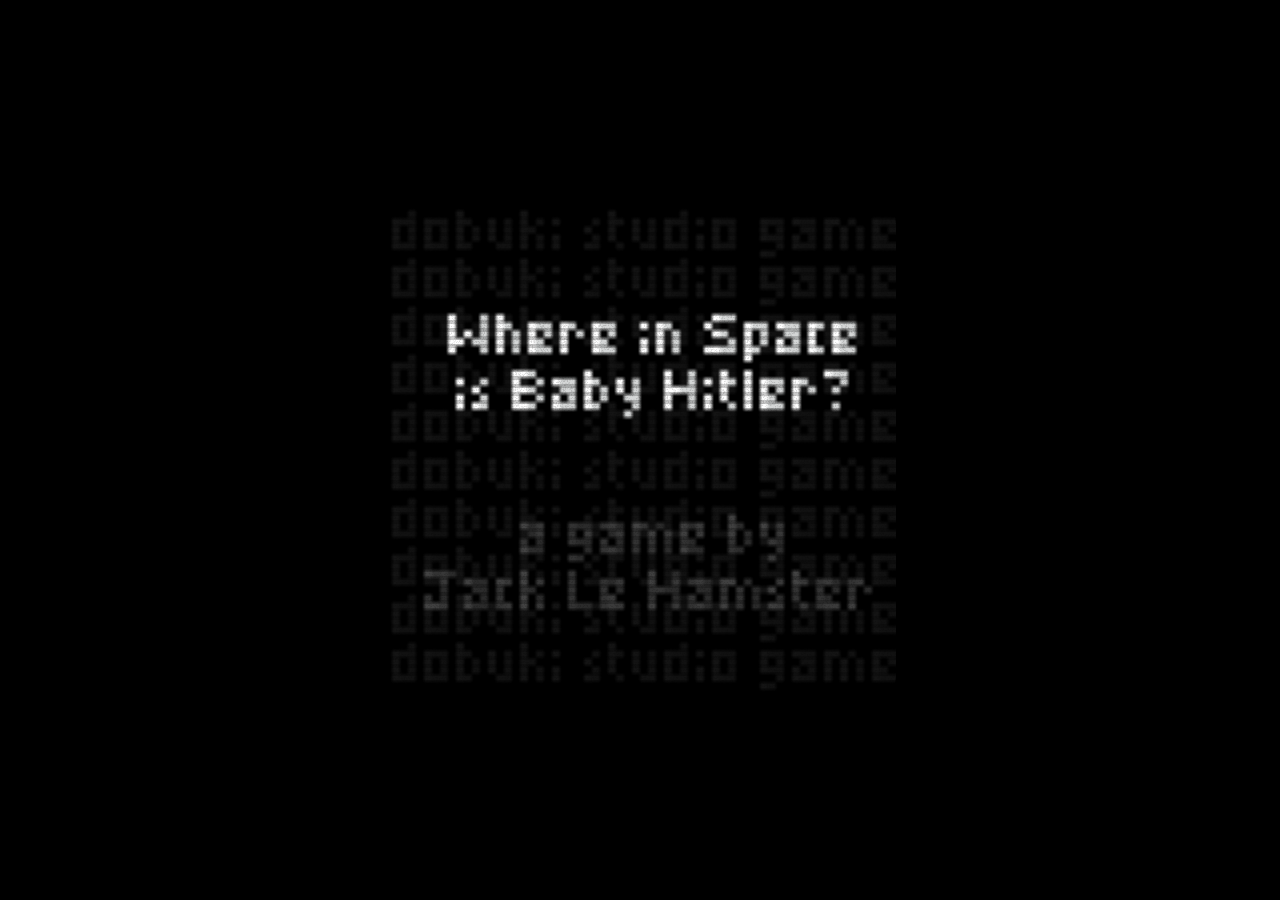
==== index.html @ 96b716de "Bug fixup. Activate auto string collection in debug mode." ====
<!DOCTYPE html>
<html lang="en">
	<head>
        <title>Where in Space is Baby Hitler?</title>
		<meta charset="utf-8"/>
		<meta name="Description" content="JavaScript point-and-click game, sequel of Kill Baby Hitler. Travel accross the galaxy and look for Baby Hitler in Space.">

		<link rel="apple-touch-icon" sizes="57x57" href="icons/apple-icon-57x57.png">
		<link rel="apple-touch-icon" sizes="60x60" href="icons/apple-icon-60x60.png">
		<link rel="apple-touch-icon" sizes="72x72" href="icons/apple-icon-72x72.png">
		<link rel="apple-touch-icon" sizes="76x76" href="icons/apple-icon-76x76.png">
		<link rel="apple-touch-icon" sizes="114x114" href="icons/apple-icon-114x114.png">
		<link rel="apple-touch-icon" sizes="120x120" href="icons/apple-icon-120x120.png">
		<link rel="apple-touch-icon" sizes="144x144" href="icons/apple-icon-144x144.png">
		<link rel="apple-touch-icon" sizes="152x152" href="icons/apple-icon-152x152.png">
		<link rel="apple-touch-icon" sizes="180x180" href="icons/apple-icon-180x180.png">
		<link rel="icon" type="image/png" sizes="192x192"  href="icons/android-icon-192x192.png">
		<link rel="icon" type="image/png" sizes="32x32" href="icons/favicon-32x32.png">
		<link rel="icon" type="image/png" sizes="96x96" href="icons/favicon-96x96.png">
		<link rel="icon" type="image/png" sizes="16x16" href="icons/favicon-16x16.png">
		<link rel="manifest" href="icons/manifest.json">
		<meta name="msapplication-TileColor" content="#ffffff">
		<meta name="msapplication-TileImage" content="icons/ms-icon-144x144.png">
		<meta name="theme-color" content="#ac3f36">

		<link rel="stylesheet" type="text/css" href="game.css" media="print" onload="this.media='all'">

		<meta name="mobile-web-app-capable" content="yes">
		<meta name="apple-mobile-web-app-capable" content="yes">
		<meta name="viewport" content="minimal-ui, user-scalable=no, initial-scale=1">
		<meta name="apple-mobile-web-app-status-bar-style" content="black-translucent" />
	</head>

	<body style="margin: 0; background-color: black">
		<img id="alphabet" src="assets/alphabet.png" style="width: 1px; height: 1px; position: absolute;"></img>
		<div id="viewport" style="display: flex; flex-direction: column; height: 100%">
			<div class="game-container">
				<canvas class="screen-view game-size flex-item crisp" id="canvas" width=64 height=64 style="background-color: black; display:none"></canvas>
				<canvas class="screen-view game-size flex-item canvas-overlay rounded-screen screen-copy" id="canvas2" width=128 height=128 style="background-color: black; position: absolute;"></canvas>
				<div id="scanline" class="screen-view game-size scanline" style="position: absolute;"></div>
				<canvas class="screen-view game-size noise" id="noise" width=640 height=640
					style="position: absolute;"></canvas>
				<script>
					document.getElementById("canvas").style.display = "";
				</script>
			</div>
			<div class="touch" style="display: none; height: 40%; border-top: 1px solid #222;">
				<div class="touch-container touch-size rounded-screen">
					<canvas class="screen-view touch-size flex-item crisp" id="touch-canvas" width=64 height=32 style="display:none"></canvas>
					<canvas class="screen-view touch-size flex-item canvas-overlay rounded-screen screen-copy" id="touch-canvas2" width=128 height=64 style="position: absolute;"></canvas>
					<div id="touch-scanline" class="screen-view touch-size scanline" style="position: absolute;"></div>
					<canvas class="screen-view touch-size noise" id="touch-noise" width=640 height=320 style="position: absolute;"></canvas>	
				</div>
				<script>
					document.getElementById("touch-canvas").style.display = "";					
					window.addEventListener('touchstart', function touchStart(event) {
						document.querySelector(".touch").style.display = "";
						document.querySelectorAll(".game-size").forEach(div => {
							div.classList.add("touched");
						});
						event.preventDefault();
						window.removeEventListener('touchstart', touchStart);
					});
				</script>
			</div>		
		</div>
		<div class="debug">
			<div>
				<input checked id="scanlines" type="checkbox"
					onChange="toggleScanlines()">
				<label for="scanlines">scanline</label>
				<input checked id="pauseexit" type="checkbox">
				<label for="pauseexit">pause on exit</label>
				<input id="speeduptext" type="checkbox" onChange="Game.setTextSpeeder(event.currentTarget.checked?.1:1)"><label for="speeduptext">speed up text</label>
			</div>
			<div id="saves">
				<button onClick="clearSaves()">CLEAR</button>
				<button onClick="save()">SAVE</button>
				<div id="savebox">
				</div>
			</div>
			<script>
				document.querySelector(".debug").style.display = window.debugMode ? "" : "none";
			</script>
		</div>
		<div id="error-div" style="display:none; background-color: #FF0000bb; color: #FFFFDDcc; position: absolute; z-index: 20; width: 100%; top: 0; left: 0; padding: 15px">
		</div>
		<div id="load-error-div" style="display:none; background-color: #EEEE0033; color: #FFFFDD99; position: absolute; z-index: 10; width: 100%; top: 0; left: 0; padding: 15px">
		</div>
	</body>

	<script>
		const errorDiv = document.getElementById("error-div");
		errorDiv.addEventListener("click", e => {
			errorDiv.style.display = "none";
		});	
		function showError(error) {
			if (error) {
				errorDiv.style.display = "";
				errorDiv.innerHTML += error + "\n";
			} else {
				errorDiv.style.display = "none";
			}
		}

		const loadErrorDiv = document.getElementById("load-error-div");
		loadErrorDiv.addEventListener("click", e => {
			loadErrorDiv.style.display = "none";
		});

		function showLoadErrors(errors) {
			if (errors) {
				loadErrorDiv.style.display = "";
				loadErrorDiv.innerHTML = errors + "\n";
			} else {
				loadErrorDiv.style.display = "none";
			}			
		}
	</script>

	<script>
		const JAVASCRIPT_FILES = [
			//	RELEASE 					DEBUG
			["common.js", 					"common.js"],
			["generated/config-size.js",	"generated/config-size.js"],
			["generated/config.min.js", 	"config.js"],
			["generated/game.min.js", 		"game.js"],
			["config/load-screen.js",		"config/load-screen.js"],
		].map(([release, debug]) => window.debugMode ? debug : release).filter(a => a);

		JAVASCRIPT_FILES.forEach(file => {
			document.write(`<script src="${file}"><\/script>`);
		});
	</script>

	<script>
		function processTranslation() {
			const request = new XMLHttpRequest();
	  		request.open("GET", 'translation.json');
	  		request.addEventListener("load", e => {
	  			if (request.status === 200) {
					const obj = JSON.parse(request.responseText);
					for (let o in obj) {
						game.processText(obj[o].text, true);
					}
	  			}
	  		});

			if (request.overrideMimeType) {
			  request.overrideMimeType("application/json");
			}
			request.send();
		}
	</script>

	<script>
		const noises = document.querySelectorAll(".noise");
		const scanlines = document.querySelectorAll(".scanline");
		const screenCopies = document.querySelectorAll(".screen-copy");

		function toggleScanlines() {
			const check = document.querySelector("#scanlines");
			check.click();
			setScanline(check.checked);			
		}

		function setScanline(checked) {
			const display = checked ? "" : "none";
			noises.forEach(noise => {
				noise.style.display = display;
			});
			scanlines.forEach(scanline => {
				scanline.style.display = display;
			});
			screenCopies.forEach(screenCopy => {
				screenCopy.style.display = display;
			});
		}

		function copyFromTo(contextSrc, contextDst) {
			const { width, height } = contextDst.canvas;
			contextDst.clearRect(0, 0, width, height);
			contextDst.drawImage(contextSrc.canvas, 0, 0, width, height);
		}

		function startGame() {
			const ctx = document.getElementById("canvas").getContext("2d");
			const ctx2 	= document.getElementById("canvas2").getContext("2d",{ alpha: false });
			const touchCtx = document.getElementById("touch-canvas").getContext("2d");
			const touchCtx2 = document.getElementById("touch-canvas2").getContext("2d",{ alpha: false });
			game.injectImage(ASSETS.ALPHABET_DARK, document.getElementById("alphabet"));
			document.getElementById("alphabet").style.display = "none";
			game.playGame();
			updateSaves();

			game.refreshCallback = () => {
				copyFromTo(ctx, ctx2);
				copyFromTo(touchCtx, touchCtx2);
			};

			processTranslation();
		}

		const game = Game.start(gameConfig);

		if (DEMO) {
			document.getElementById("saves").style.display = "none";
		}

		function clearSaves() {
			localStorage.removeItem("saves");
			updateSaves();
		}

		function save() {
			const saves = game.getSaveList();
			let index = 0;
			while(saves[index]) {
				index++;
			}
			game.save(index);
			updateSaves();
		}

		function updateSaves() {
			const saveBox = document.getElementById("savebox");
			saveBox.innerHTML ="";
			const saves = game.getSaveList();
			for (let name in saves) {
				addSaveBox(name);
			}
		}

		function addSaveBox(name) {
			const saveBox = document.getElementById("savebox");
			const button = saveBox.appendChild(document.createElement("button"));
			button.innerText = name;
			button.addEventListener("click", () => {
				game.playTheme(null);
				game.load(name);
				game.gotoScene(game.sceneIndex, game.door);
				if (game.data.theme) {
					game.playTheme(game.data.theme.song, game.data.theme);
				}

				game.showTip(`GAME ${name} LOADED.`, null, null, {removeLock: true});
			});
		}

		addEventListener("focus", () => {
			if (game && document.getElementById("pauseexit").checked)
				game.resume();
		});
		addEventListener("blur", () => {
			if (game && document.getElementById("pauseexit").checked)
				game.pause()
		});

		document.addEventListener("visibilitychange", () => {
			if (game && document.getElementById("pauseexit").checked) {
				if (document.visibilityState === "hidden") {
					game.pause();
				} else {
					game.resume();
				}
			}
		});

		const mainNoiseCanvas = document.getElementById("noise");
		const noiseCanvases = [];
		for (let i = 0; i < 10; i++) {
			const noiseCanvas = document.createElement("canvas");
			noiseCanvas.width = mainNoiseCanvas.width;
			noiseCanvas.height = mainNoiseCanvas.height;
			const noiseCtx = noiseCanvas.getContext("2d");
			const noiseData = noiseCtx.getImageData(0, 0, noiseCtx.canvas.width, noiseCtx.canvas.height);
			const { data } = noiseData;
			for(let n = 0; n < data.length; n += 4) {
				data[n + 3] = Math.random() < .6 + (1-i/10*i/10) * .3 ? 0 : 40;
			}
			noiseCtx.putImageData(noiseData, 0, 0);
			noiseCanvases.push(noiseCanvas);
		}

		const canvasOverlays = document.querySelectorAll(".canvas-overlay").forEach(canvas => {
			const ctx = canvas.getContext("2d")
			ctx.msImageSmoothingEnabled = false;
			ctx.mozImageSmoothingEnabled = false;
			ctx.webkitImageSmoothingEnabled = false;
			ctx.imageSmoothingEnabled = false;
		});

		function startNoiseStatic() {
			const noiseContexes = Array.prototype.slice.call(document.querySelectorAll(".noise"))
				.map(canvas => canvas.getContext("2d"));	
			let time = 0;
			function noise(dt) {
				time += dt;
				if (time > 100) {
					noiseContexes.forEach(noiseCtx => {
					noiseCtx.clearRect(0, 0, noiseCtx.canvas.width, noiseCtx.canvas.height);
					noiseCtx.drawImage(
						noiseCanvases[Math.floor(Math.random() * noiseCanvases.length)],
						0, 0);
					});
					time -= 100;
				}
				requestAnimationFrame(noise);
			}
			requestAnimationFrame(noise);
		}
		startNoiseStatic();


		screen.orientation.lock('portrait').catch(function(error) {
		});
	</script>

	<script>	//	Insert all config scene
		Object.keys(CONFIG_FILES).filter(file => !game.getSceneByName(file.split(".")[0])).forEach(file => {
			document.write(`<script src="config/${file}" async><\/script>`);
		});
	</script>
	
	<script>
		const alphabet = document.getElementById("alphabet");
		if (!alphabet.naturalWidth) {
			alphabet.addEventListener("load", startGame);
		} else {
			startGame();
		}
	</script>

	<script>
		const scripts = Array.prototype.slice.apply(document.scripts)
			.filter(({src}) => src && src.length);
		scripts.forEach(script => {
			script.addEventListener("error", function err(e) {
				game.addLoadError(script.src);
				document.body.removeChild(script);
				const newScript = document.createElement("script");
				newScript.src = script.src;
				newScript.addEventListener("error", err);
				if (game.countLoadError > 800) {
					game.tooManyErrors();
					return;
				}

				setTimeout(() => {
					game.removeLoadError(script.src);
					document.body.appendChild(newScript);
				}, 5000);
			});
		});
	</script>
</html>
---- game.css ----
canvas {  
    cursor: none;
}

.canvas-overlay {
    pointer-events:none;
}

.crisp {
    image-rendering: optimizeSpeed;
	image-rendering: -moz-crisp-edges;
	image-rendering: -webkit-crisp-edges;
	image-rendering: pixelated;
	image-rendering: crisp-edges;
    image-rendering: optimize-contrast;
    -ms-interpolation-mode: nearest-neighbor;				
}

.scanline {
    filter: alpha(opacity=20);
    -moz-opacity: 0.2;
    -khtml-opacity: 0.2;
    opacity: 0.2;				
    background: url(assets/scanline.png);
    background-size: 8px;
    pointer-events:none;
}

.noise {
    pointer-events:none;
}

html, body {
    height: 100%;
    background-color: black;
    color: silver;
    touch-action: none;
    overflow: hidden;
}


/*@media screen and (min-width: 320px) and (max-width: 767px) and (orientation: landscape) {
  html {
    transform: rotate(-90deg);
    transform-origin: left top;
    width: 100vh;
    height: 100vw;
    overflow-x: hidden;
    position: absolute;
    top: 100%;
    left: 0;
  }
}
*/
body {
    margin: 0;
}
.game-container {
    height: 100%;
    padding: 0;
    margin: 0;
    display: -webkit-box;
    display: -moz-box;
    display: -ms-flexbox;
    display: -webkit-flex;
    display: flex;
    align-items: center;
    justify-content: center;
    flex-direction: col;
}
.game-container.full {
    height: auto;
    margin-top: 10px;
}

.row {
    width: auto;
}
.flex-item {
    text-align: center;
}
button {
	min-height: 10px;
}

pre {outline: 1px solid #ccc; padding: 2px; margin: 2px; }
.string { color: darkgreen; }
.number { color: blue; }
.boolean { color: darkblue; }
.null { color: gray; }
.key { font-weight: bold; color: black; }

@keyframes expand {
    from { height: 0; }
    to   { height: 40%; }
}

.touch {
    height: 100%;
    padding: 0;
    margin: 0;
    display: -webkit-box;
    display: -moz-box;
    display: -ms-flexbox;
    display: -webkit-flex;
    display: flex;
    align-items: center;
    justify-content: center;
    flex-direction: col;
    -webkit-animation: expand .5s; /* Safari, Chrome and Opera > 12.1 */
       -moz-animation: expand .5s; /* Firefox < 16 */
        -ms-animation: expand .5s; /* Internet Explorer */
         -o-animation: expand .5s; /* Opera < 12.1 */
            animation: expand .5s;    
}

.touch-container {
    padding: 0;
    margin: 0;
    display: -webkit-box;
    display: -moz-box;
    display: -ms-flexbox;
    display: -webkit-flex;
    display: flex;
    align-items: center;
    justify-content: center;
    border: 40px solid black;
    background-color: black;
}

/*.touch-button {
	font-family: monospace;
	font-size: 60px;
	padding: 60px 100px;
	border-radius: 100px;
	background-color: #008800;
	color: black;
	margin: 5px 0 10px 0;
	box-shadow: 3px;
}

.touch-button:active {
	background-color: #aaFF00;
	margin: 10px 0 5px 0;
	box-shadow: 1px black;
}
*/

.game-size {
    max-width: calc(100vw - 5%);
    width: 512px;
    height: 512px;
    z-index: 2;
}

.game-size.touched {
    max-width: calc(100vw - 80px);
    max-height: calc(100vh - 80px);
    width: calc(100vw - 80px);
    height: calc(100vw - 80px);
}

.game-size.full {
    max-width: calc(100vw - 5%);
    max-height: calc(100vh - 5%);
    width: calc(100vw - 5%);
    height: calc(100vw - 5%);
    margin: 0 0 0 0;
}

.touch-size {
    width: calc(100vw - 80px);
    height: calc(100vh - 100vw - 80px);
    z-index: 1;
}

.touch-size.full {
    width: calc(100vw - 5%);
    height: calc(100vh - 100vw - 5%);
    margin: 0;
}

.touch-container.full {
    border: 5% solid black;
}

#touch-canvas {
    background-color: #001122;     
}

#touch-canvas2 {
    background-color: #001122; 
}

.rounded-screen {	
	border-radius: 70px;
	border: 40px solid #000000;
}

.rounded-screen.full {
    border-width: 21px;
}
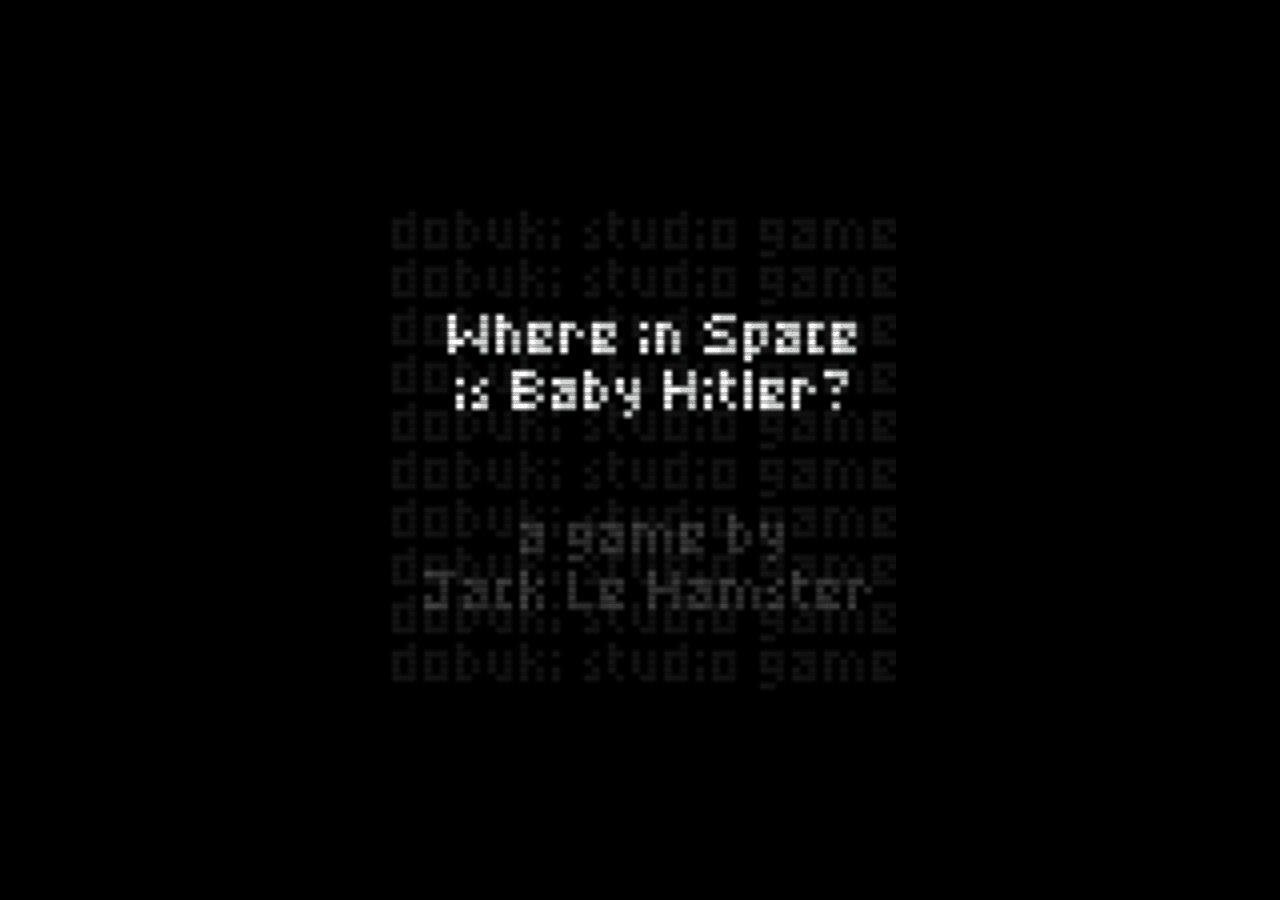
==== commit e732c422: "Add translation timestamp." ====
--- a/index.html
+++ b/index.html
@@ -143,6 +143,8 @@
 					for (let o in obj) {
 						game.processText(obj[o].text, true);
 					}
+					if (game)
+						game.allowTranslation = true;
 	  			}
 	  		});
 
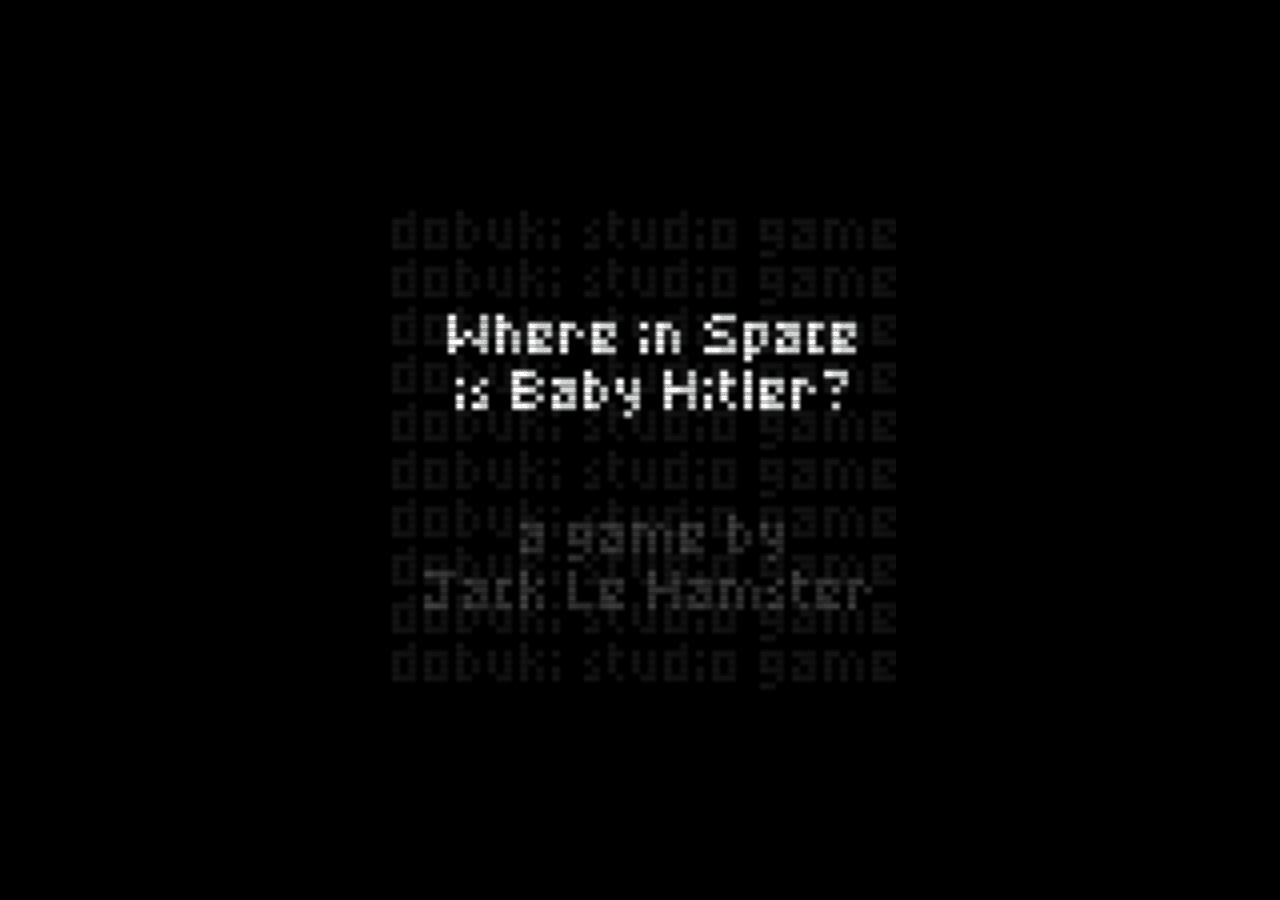
==== commit d472da4d: "Added translation timetstamp" ====
--- a/index.html
+++ b/index.html
@@ -140,8 +140,15 @@
 	  		request.addEventListener("load", e => {
 	  			if (request.status === 200) {
 					const obj = JSON.parse(request.responseText);
+					const now = new Date();
 					for (let o in obj) {
-						game.processText(obj[o].text, true);
+						const { md5, text, timestamp } = obj[o];
+						if (timestamp) {
+							const age = now - new Date(timestamp);
+							if (age / 1000 / 60 / 60 / 24 < 1) {	//	less than a day old
+								game.processText(obj[o].text, true);
+							}
+						}
 					}
 					if (game)
 						game.allowTranslation = true;
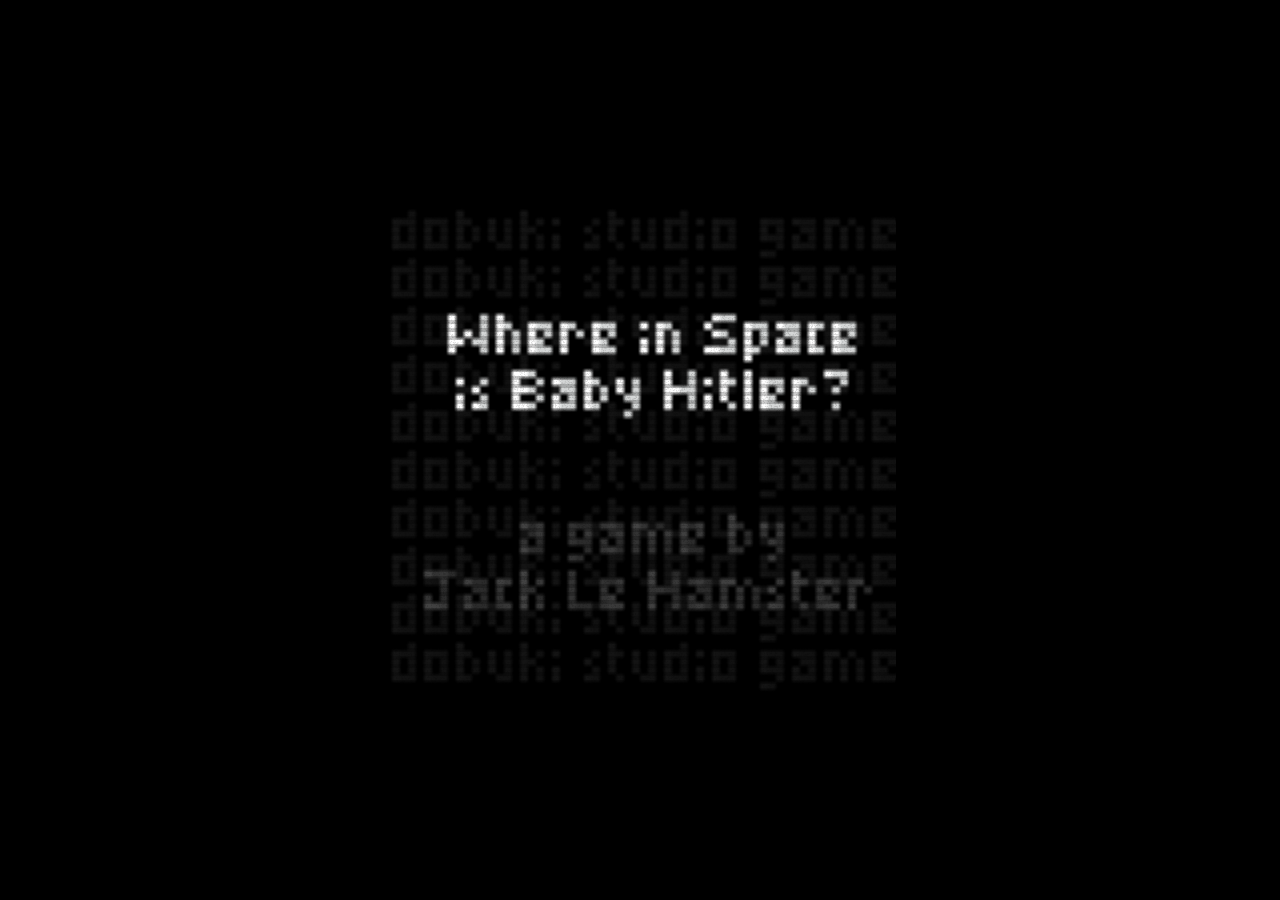
==== commit 41f42988: "Implemented auto-spritesheet and passed sheets through ImageOptim." ====
--- a/index.html
+++ b/index.html
@@ -119,14 +119,21 @@
 	</script>
 
 	<script>
-		const JAVASCRIPT_FILES = [
-			//	RELEASE 					DEBUG
-			["common.js", 					"common.js"],
-			["generated/config-size.js",	"generated/config-size.js"],
-			["generated/config.min.js", 	"config.js"],
-			["generated/game.min.js", 		"game.js"],
-			["config/load-screen.js",		"config/load-screen.js"],
-		].map(([release, debug]) => window.debugMode ? debug : release).filter(a => a);
+		const JAVASCRIPT_FILES = window.debugMode ? [
+			'common.js',
+			"generated/config-size.js",
+			"generated/spritesheets/spritesheet.js",
+			"config.js",
+			"game.js",
+			"config/load-screen.js",
+		] : [
+			'generated/common.min.js',
+			"generated/config-size.min.js",
+			"generated/config.min.js",
+			"generated/spritesheet.min.js",
+			"generated/game.min.js",
+			"config/load-screen.js",
+		];
 
 		JAVASCRIPT_FILES.forEach(file => {
 			document.write(`<script src="${file}"><\/script>`);
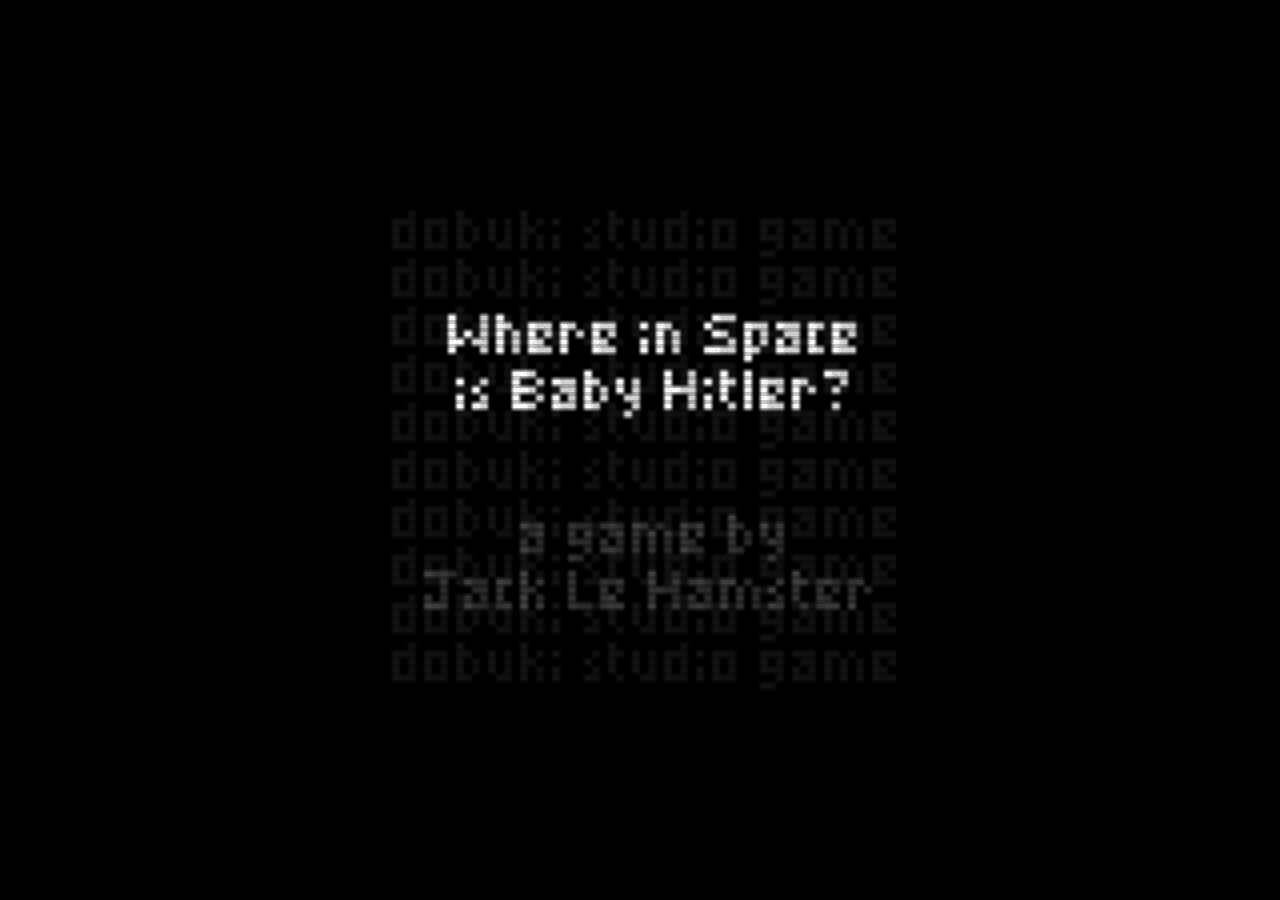
==== commit 21e8e053: "Provide basic offline experience. Finish https://codelabs.developers.google.com/codelabs/your-first-" ====
--- a/index.html
+++ b/index.html
@@ -3,7 +3,7 @@
 	<head>
         <title>Where in Space is Baby Hitler?</title>
 		<meta charset="utf-8"/>
-		<meta name="Description" content="JavaScript point-and-click game, sequel of Kill Baby Hitler. Travel accross the galaxy and look for Baby Hitler in Space.">
+		<meta name="description" content="JavaScript point-and-click game, sequel of Kill Baby Hitler. Travel accross the galaxy and look for Baby Hitler in Space.">
 
 		<link rel="apple-touch-icon" sizes="57x57" href="icons/apple-icon-57x57.png">
 		<link rel="apple-touch-icon" sizes="60x60" href="icons/apple-icon-60x60.png">
@@ -18,7 +18,7 @@
 		<link rel="icon" type="image/png" sizes="32x32" href="icons/favicon-32x32.png">
 		<link rel="icon" type="image/png" sizes="96x96" href="icons/favicon-96x96.png">
 		<link rel="icon" type="image/png" sizes="16x16" href="icons/favicon-16x16.png">
-		<link rel="manifest" href="icons/manifest.json">
+		<link rel="manifest" href="manifest.json">
 		<meta name="msapplication-TileColor" content="#ffffff">
 		<meta name="msapplication-TileImage" content="icons/ms-icon-144x144.png">
 		<meta name="theme-color" content="#ac3f36">
@@ -26,9 +26,23 @@
 		<link rel="stylesheet" type="text/css" href="game.css" media="print" onload="this.media='all'">
 
 		<meta name="mobile-web-app-capable" content="yes">
+		<meta name="viewport" content="minimal-ui, user-scalable=no, initial-scale=1">
 		<meta name="apple-mobile-web-app-capable" content="yes">
-		<meta name="viewport" content="minimal-ui, user-scalable=no, initial-scale=1">
 		<meta name="apple-mobile-web-app-status-bar-style" content="black-translucent" />
+		<meta name="apple-mobile-web-app-title" content="Where in Space is Baby Hitler?">
+
+		<script type="text/javascript">
+			// Register service worker.
+			if ('serviceWorker' in navigator) {
+			  window.addEventListener('load', () => {
+			    navigator.serviceWorker.register('/service-worker.js')
+			        .then((reg) => {
+//			          console.log('Service worker registered.', reg);
+			        });
+			  });
+			}
+		</script>
+
 	</head>
 
 	<body style="margin: 0; background-color: black">
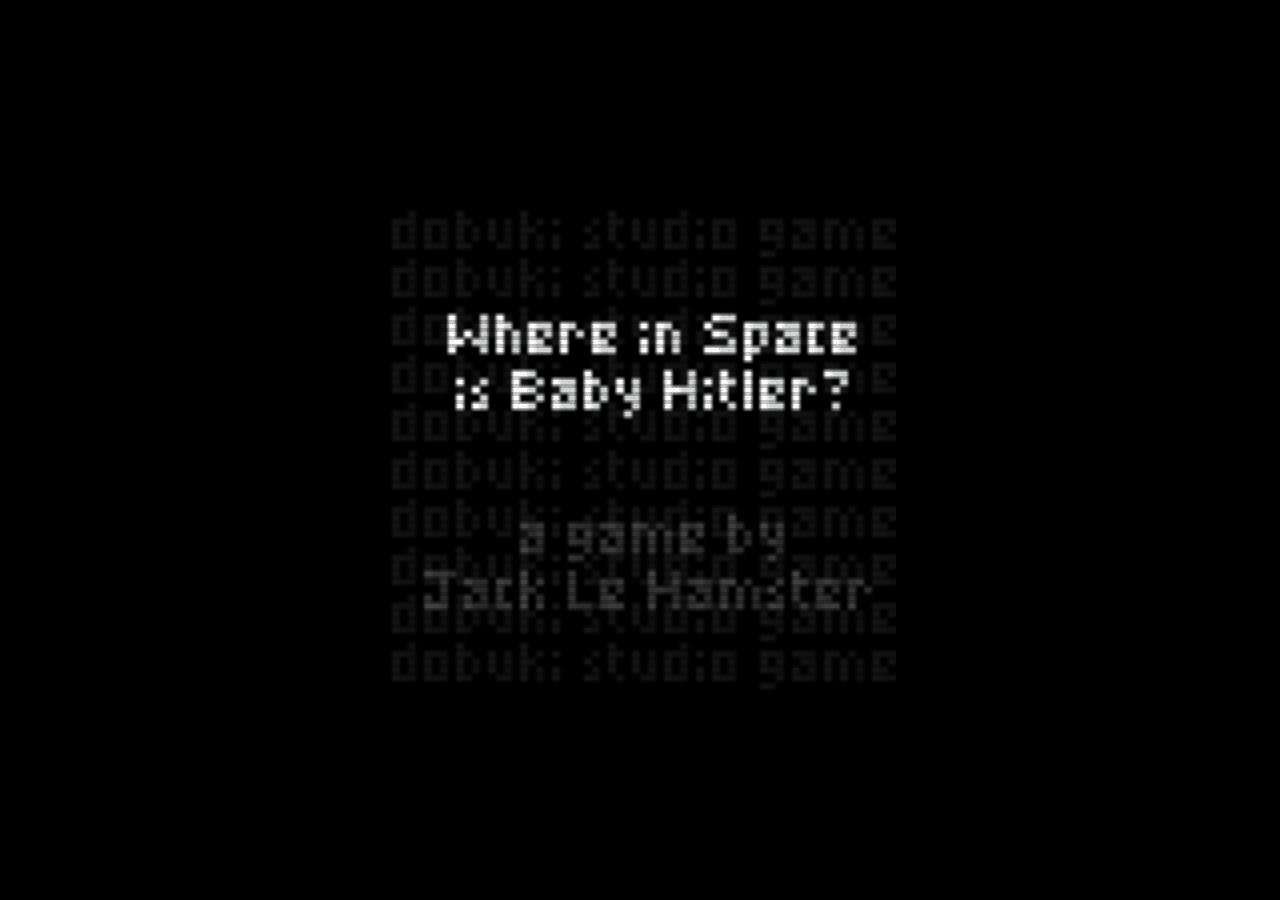
==== commit 2931a60d: "Running spritesheets on load. Minimify into one file. Consolidate js file into base folder and minif" ====
--- a/index.html
+++ b/index.html
@@ -103,267 +103,10 @@
 		</div>
 	</body>
 
-	<script>
-		const errorDiv = document.getElementById("error-div");
-		errorDiv.addEventListener("click", e => {
-			errorDiv.style.display = "none";
-		});	
-		function showError(error) {
-			if (error) {
-				errorDiv.style.display = "";
-				errorDiv.innerHTML += error + "\n";
-			} else {
-				errorDiv.style.display = "none";
-			}
-		}
-
-		const loadErrorDiv = document.getElementById("load-error-div");
-		loadErrorDiv.addEventListener("click", e => {
-			loadErrorDiv.style.display = "none";
-		});
-
-		function showLoadErrors(errors) {
-			if (errors) {
-				loadErrorDiv.style.display = "";
-				loadErrorDiv.innerHTML = errors + "\n";
-			} else {
-				loadErrorDiv.style.display = "none";
-			}			
-		}
-	</script>
-
-	<script>
-		const JAVASCRIPT_FILES = window.debugMode ? [
-			'common.js',
-			"generated/config-size.js",
-			"generated/spritesheets/spritesheet.js",
-			"config.js",
-			"game.js",
-			"config/load-screen.js",
-		] : [
-			'generated/common.min.js',
-			"generated/config-size.min.js",
-			"generated/config.min.js",
-			"generated/spritesheet.min.js",
-			"generated/game.min.js",
-			"config/load-screen.js",
-		];
-
-		JAVASCRIPT_FILES.forEach(file => {
-			document.write(`<script src="${file}"><\/script>`);
-		});
-	</script>
-
-	<script>
-		function processTranslation() {
-			const request = new XMLHttpRequest();
-	  		request.open("GET", 'translation.json');
-	  		request.addEventListener("load", e => {
-	  			if (request.status === 200) {
-					const obj = JSON.parse(request.responseText);
-					const now = new Date();
-					for (let o in obj) {
-						const { md5, text, timestamp } = obj[o];
-						if (timestamp) {
-							const age = now - new Date(timestamp);
-							if (age / 1000 / 60 / 60 / 24 < 1) {	//	less than a day old
-								game.processText(obj[o].text, true);
-							}
-						}
-					}
-					if (game)
-						game.allowTranslation = true;
-	  			}
-	  		});
-
-			if (request.overrideMimeType) {
-			  request.overrideMimeType("application/json");
-			}
-			request.send();
-		}
-	</script>
-
-	<script>
-		const noises = document.querySelectorAll(".noise");
-		const scanlines = document.querySelectorAll(".scanline");
-		const screenCopies = document.querySelectorAll(".screen-copy");
-
-		function toggleScanlines() {
-			const check = document.querySelector("#scanlines");
-			check.click();
-			setScanline(check.checked);			
-		}
-
-		function setScanline(checked) {
-			const display = checked ? "" : "none";
-			noises.forEach(noise => {
-				noise.style.display = display;
-			});
-			scanlines.forEach(scanline => {
-				scanline.style.display = display;
-			});
-			screenCopies.forEach(screenCopy => {
-				screenCopy.style.display = display;
-			});
-		}
-
-		function copyFromTo(contextSrc, contextDst) {
-			const { width, height } = contextDst.canvas;
-			contextDst.clearRect(0, 0, width, height);
-			contextDst.drawImage(contextSrc.canvas, 0, 0, width, height);
-		}
-
-		function startGame() {
-			const ctx = document.getElementById("canvas").getContext("2d");
-			const ctx2 	= document.getElementById("canvas2").getContext("2d",{ alpha: false });
-			const touchCtx = document.getElementById("touch-canvas").getContext("2d");
-			const touchCtx2 = document.getElementById("touch-canvas2").getContext("2d",{ alpha: false });
-			game.injectImage(ASSETS.ALPHABET_DARK, document.getElementById("alphabet"));
-			document.getElementById("alphabet").style.display = "none";
-			game.playGame();
-			updateSaves();
-
-			game.refreshCallback = () => {
-				copyFromTo(ctx, ctx2);
-				copyFromTo(touchCtx, touchCtx2);
-			};
-
-			processTranslation();
-		}
-
-		const game = Game.start(gameConfig);
-
-		if (DEMO) {
-			document.getElementById("saves").style.display = "none";
-		}
-
-		function clearSaves() {
-			localStorage.removeItem("saves");
-			updateSaves();
-		}
-
-		function save() {
-			const saves = game.getSaveList();
-			let index = 0;
-			while(saves[index]) {
-				index++;
-			}
-			game.save(index);
-			updateSaves();
-		}
-
-		function updateSaves() {
-			const saveBox = document.getElementById("savebox");
-			saveBox.innerHTML ="";
-			const saves = game.getSaveList();
-			for (let name in saves) {
-				addSaveBox(name);
-			}
-		}
-
-		function addSaveBox(name) {
-			const saveBox = document.getElementById("savebox");
-			const button = saveBox.appendChild(document.createElement("button"));
-			button.innerText = name;
-			button.addEventListener("click", () => {
-				game.playTheme(null);
-				game.load(name);
-				game.gotoScene(game.sceneIndex, game.door);
-				if (game.data.theme) {
-					game.playTheme(game.data.theme.song, game.data.theme);
-				}
-
-				game.showTip(`GAME ${name} LOADED.`, null, null, {removeLock: true});
-			});
-		}
-
-		addEventListener("focus", () => {
-			if (game && document.getElementById("pauseexit").checked)
-				game.resume();
-		});
-		addEventListener("blur", () => {
-			if (game && document.getElementById("pauseexit").checked)
-				game.pause()
-		});
-
-		document.addEventListener("visibilitychange", () => {
-			if (game && document.getElementById("pauseexit").checked) {
-				if (document.visibilityState === "hidden") {
-					game.pause();
-				} else {
-					game.resume();
-				}
-			}
-		});
-
-		const mainNoiseCanvas = document.getElementById("noise");
-		const noiseCanvases = [];
-		for (let i = 0; i < 10; i++) {
-			const noiseCanvas = document.createElement("canvas");
-			noiseCanvas.width = mainNoiseCanvas.width;
-			noiseCanvas.height = mainNoiseCanvas.height;
-			const noiseCtx = noiseCanvas.getContext("2d");
-			const noiseData = noiseCtx.getImageData(0, 0, noiseCtx.canvas.width, noiseCtx.canvas.height);
-			const { data } = noiseData;
-			for(let n = 0; n < data.length; n += 4) {
-				data[n + 3] = Math.random() < .6 + (1-i/10*i/10) * .3 ? 0 : 40;
-			}
-			noiseCtx.putImageData(noiseData, 0, 0);
-			noiseCanvases.push(noiseCanvas);
-		}
-
-		const canvasOverlays = document.querySelectorAll(".canvas-overlay").forEach(canvas => {
-			const ctx = canvas.getContext("2d")
-			ctx.msImageSmoothingEnabled = false;
-			ctx.mozImageSmoothingEnabled = false;
-			ctx.webkitImageSmoothingEnabled = false;
-			ctx.imageSmoothingEnabled = false;
-		});
-
-		function startNoiseStatic() {
-			const noiseContexes = Array.prototype.slice.call(document.querySelectorAll(".noise"))
-				.map(canvas => canvas.getContext("2d"));	
-			let time = 0;
-			function noise(dt) {
-				time += dt;
-				if (time > 100) {
-					noiseContexes.forEach(noiseCtx => {
-					noiseCtx.clearRect(0, 0, noiseCtx.canvas.width, noiseCtx.canvas.height);
-					noiseCtx.drawImage(
-						noiseCanvases[Math.floor(Math.random() * noiseCanvases.length)],
-						0, 0);
-					});
-					time -= 100;
-				}
-				requestAnimationFrame(noise);
-			}
-			requestAnimationFrame(noise);
-		}
-		startNoiseStatic();
-
-
-		screen.orientation.lock('portrait').catch(function(error) {
-		});
-	</script>
-
-	<script>	//	Insert all config scene
-		Object.keys(CONFIG_FILES).filter(file => !game.getSceneByName(file.split(".")[0])).forEach(file => {
-			document.write(`<script src="config/${file}" async><\/script>`);
-		});
-	</script>
+	<script src="generated/idx.js"></script>
 	
-	<script>
-		const alphabet = document.getElementById("alphabet");
-		if (!alphabet.naturalWidth) {
-			alphabet.addEventListener("load", startGame);
-		} else {
-			startGame();
-		}
-	</script>
-
-	<script>
-		const scripts = Array.prototype.slice.apply(document.scripts)
-			.filter(({src}) => src && src.length);
+	<script>		
+		const scripts = Array.prototype.slice.apply(document.scripts).filter(({src}) => src && src.length);
 		scripts.forEach(script => {
 			script.addEventListener("error", function err(e) {
 				game.addLoadError(script.src);
@@ -382,5 +125,12 @@
 				}, 5000);
 			});
 		});
+
+		const alphabet = document.getElementById("alphabet");
+		if (!alphabet.naturalWidth) {
+			alphabet.addEventListener("load", startGame);
+		} else {
+			startGame();
+		}
 	</script>
 </html>
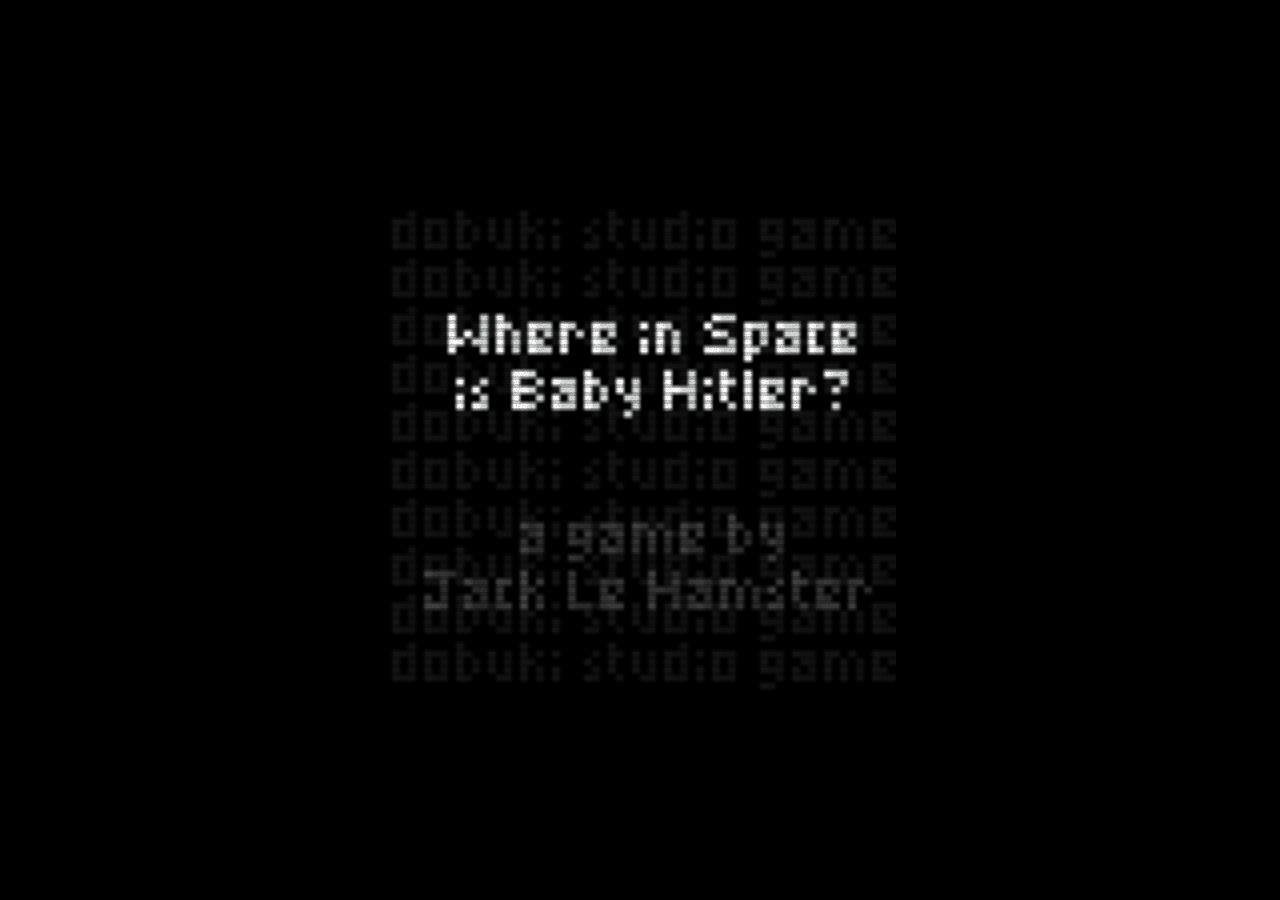
==== commit 2231e948: "Handle offline app and installation." ====
--- a/index.html
+++ b/index.html
@@ -37,8 +37,7 @@
 			  window.addEventListener('load', () => {
 			    navigator.serviceWorker.register('/service-worker.js')
 			        .then((reg) => {
-//			          console.log('Service worker registered.', reg);
-			        });
+			        })
 			  });
 			}
 		</script>
--- a/game.css
+++ b/game.css
@@ -128,24 +128,6 @@
     background-color: black;
 }
 
-/*.touch-button {
-	font-family: monospace;
-	font-size: 60px;
-	padding: 60px 100px;
-	border-radius: 100px;
-	background-color: #008800;
-	color: black;
-	margin: 5px 0 10px 0;
-	box-shadow: 3px;
-}
-
-.touch-button:active {
-	background-color: #aaFF00;
-	margin: 10px 0 5px 0;
-	box-shadow: 1px black;
-}
-*/
-
 .game-size {
     max-width: calc(100vw - 5%);
     width: 512px;
@@ -197,7 +179,18 @@
 	border: 40px solid #000000;
 }
 
-.rounded-screen.full {
-    border-width: 21px;
+.rounded-screen.touched {   
+    border-bottom-left-radius: 0;
+    border-bottom-right-radius: 0;
+    border: 40px solid #000000;
 }
 
+.rounded-screen.full {
+    border-width: 20px;
+}
+
+.rounded-screen.touch-size {
+    border-top-left-radius: 0;
+    border-top-right-radius: 0;
+}
+
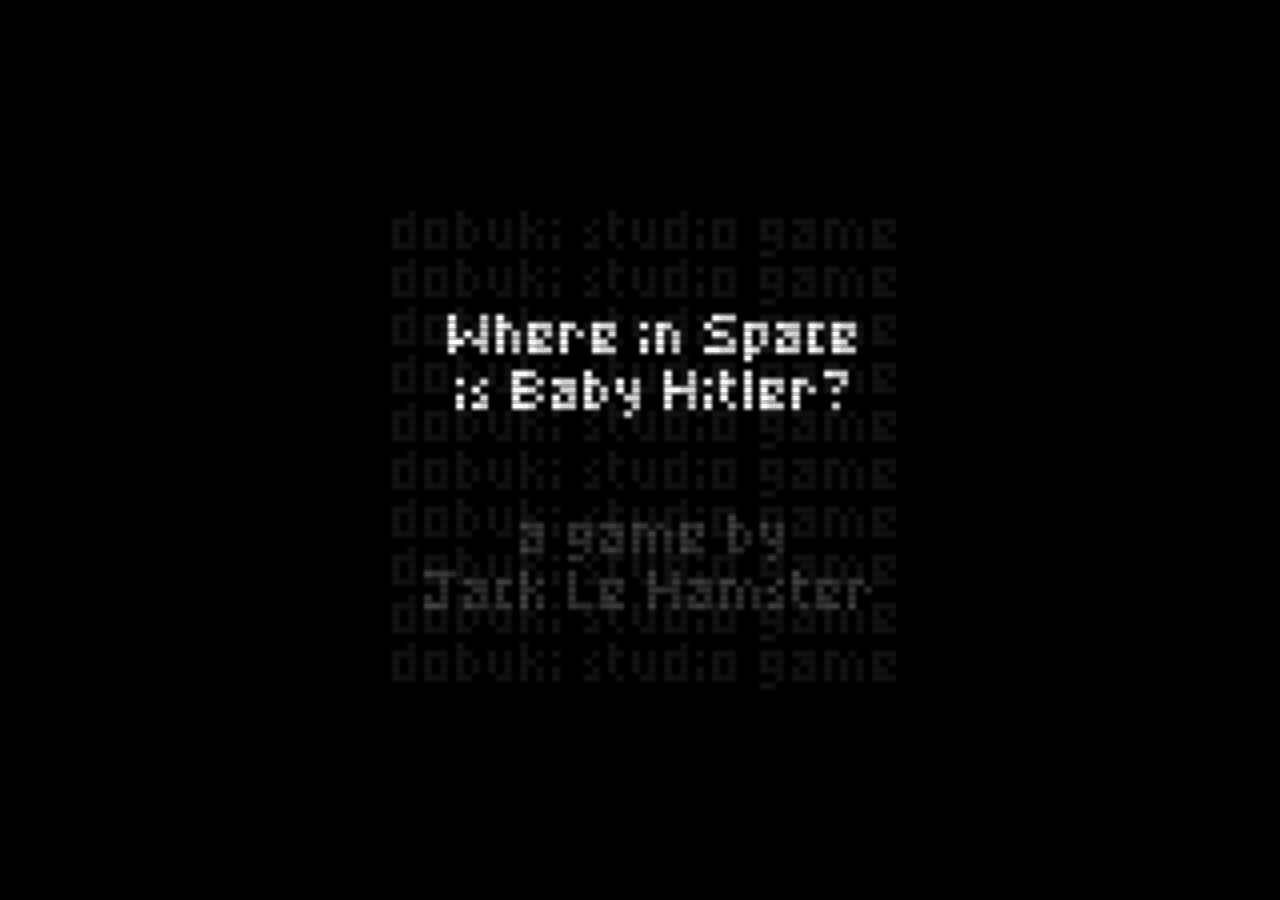
==== commit 37a2a6ed: "Update index.html" ====
--- a/index.html
+++ b/index.html
@@ -35,7 +35,7 @@
 			// Register service worker.
 			if ('serviceWorker' in navigator) {
 			  window.addEventListener('load', () => {
-			    navigator.serviceWorker.register('/service-worker.js')
+			    navigator.serviceWorker.register('service-worker.js')
 			        .then((reg) => {
 			        })
 			  });
@@ -132,4 +132,4 @@
 			startGame();
 		}
 	</script>
-</html>+</html>
